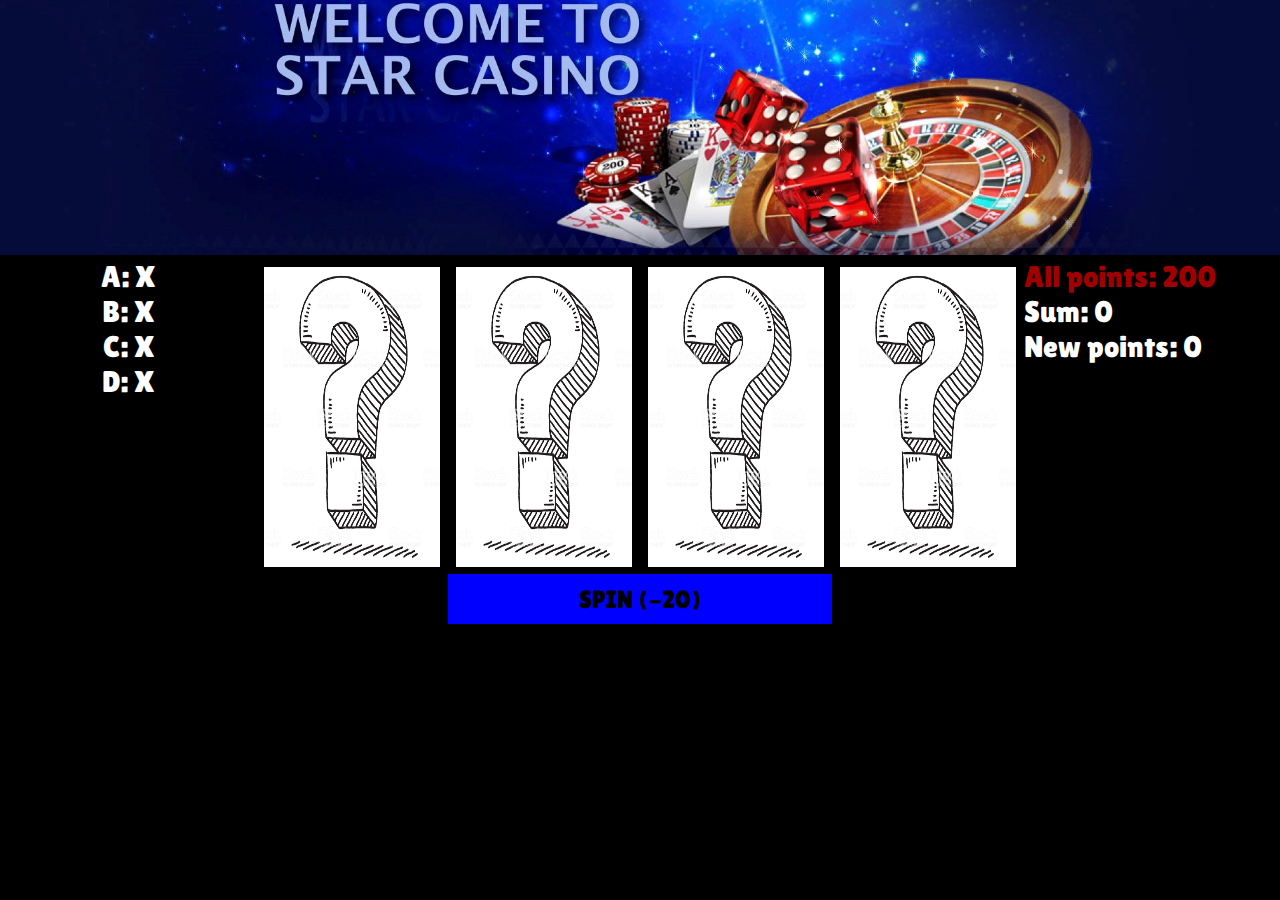
==== panel.html @ cba1f025 "Aktualizacja 2" ====
<!Doctype HTML>
<HTML>
    <Head>
        <title>One Hand Bandit</title>

        <meta name="author" content="FlashLAB Studio">
        <meta charset="UTF-8">
        
        <link href="https://fonts.googleapis.com/css?family=Lilita+One&display=swap" rel="stylesheet">
        
        <link rel="icon" href="Pictures/icon.png">
        <link rel="stylesheet" type="text/css" href="style.css"/>
        <script type="text/javascript" src="saveJS.js"></script>
        <script src="https://ajax.googleapis.com/ajax/libs/jquery/3.4.1/jquery.min.js"></script>
    </Head>
    <body>
        <header>
            <img id="baner" src="Pictures/Casino_baner_9.jpg">
        </header>
        <main>
            <div id="LeftContainer" style="text-align: center;">
                <p id="a">A: X</p>
                <p id="b">B: X</p>
                <p id="c">C: X</p>
                <p id="d">D: X</p>
            </div>
            <div id="CenterContainer">
                <div class="RandomPicture"><img src="Pictures_To_Draw/Pytajnik.jpg"></div>
                <div class="RandomPicture"><img src="Pictures_To_Draw/Pytajnik.jpg"></div>
                <div class="RandomPicture"><img src="Pictures_To_Draw/Pytajnik.jpg"></div>
                <div class="RandomPicture"><img src="Pictures_To_Draw/Pytajnik.jpg"></div>
                <button id="SpinButton" type="button" onclick="spin();">SPIN (-20)</button>
            </div>
            <div id="RightContainer">
                <p id="points">All points: 200</p>
                <p id="sum">Sum: 0</p>
                <p id="newPoints">New points: 0</p>
            </div>
        </main>
        <div id="pointsTable">

        </div>
    </body>
</HTML>
---- style.css ----
*{
    margin: 0px;
    padding: 0px;
}
/* --------------------- */
#baner{
    width: 100%;
    height: auto;
}
#LeftContainer{
    width: 20%;
    height: auto;
}
#CenterContainer{
    width: 60%;
    height: auto;
}
#RightContainer{
    width: 20%;
    height: auto;
}
#SpinButton{
    width: 50%;
    height: 50px;
    display: block;
    margin: auto;

    border: 0px;
    background-color: blue;
    font-family: 'Lilita One', cursive;
    font-size: 25px;
}
#SpinButton:active{
    background-color: royalblue;
}
/* --------------------- */



/* --------------------- */
body{
    background-color: black;
    font-family: 'Lilita One', cursive;
}
main{
    width: 100%;
    height: auto;

    margin: 0px;
    padding: 0px;

    display: flex;
    align-items: flex-start;
}
footer{
    width: 100%;
    height: auto;

    display: flex;
    justify-content: center;
    align-items: center;
    height: 8vh;

    background-color: rgb(19, 21, 31);
    color: rgb(255, 255, 255);
}
#points{
    color: rgb(160, 0, 0);
}
div#LeftContainer > img{
    width: 100%;
    height: 100%;
    float: left;

    padding: 0px;
}
div#RightContainer > img{
    width: 100%;
    height: 100%;
    right: 0px;

    padding: 0px;
}
.RandomPicture{
    display: block;
    width: 23%;
    height: 300px;
    margin: 1%;
    box-sizing: border-box;
    
    float: left;
}

.RandomPicture > img
{
    width: 100%;
    height: 100%
}
p{
    color: white;
    font-size: 30px;
}
#pointsTable{
    text-align: center;
}
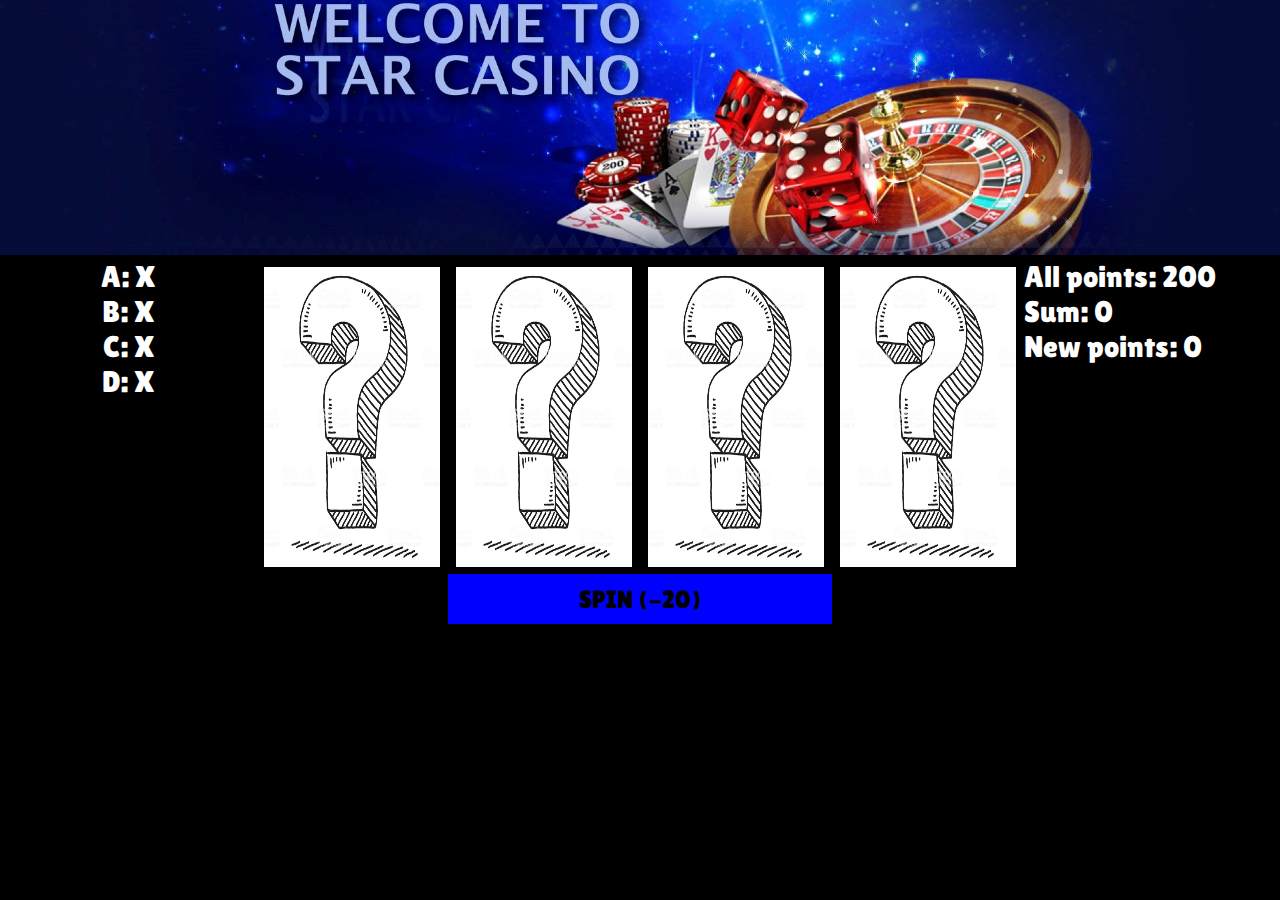
==== commit adc9795e: "Aktualizacja 3" ====
--- a/panel.html
+++ b/panel.html
@@ -1,3 +1,5 @@
+<!-- Panel is page for administrator witch more function and information displayed-->
+
 <!Doctype HTML>
 <HTML>
     <Head>
@@ -10,7 +12,7 @@
         
         <link rel="icon" href="Pictures/icon.png">
         <link rel="stylesheet" type="text/css" href="style.css"/>
-        <script type="text/javascript" src="saveJS.js"></script>
+        <script type="text/javascript" src="JSpanel.js"></script>
         <script src="https://ajax.googleapis.com/ajax/libs/jquery/3.4.1/jquery.min.js"></script>
     </Head>
     <body>
--- a/style.css
+++ b/style.css
@@ -34,7 +34,9 @@
     background-color: royalblue;
 }
 /* --------------------- */
-
+span.red{
+    color: red;
+}
 
 
 /* --------------------- */
@@ -52,6 +54,11 @@
     display: flex;
     align-items: flex-start;
 }
+h1{
+    text-align: center;
+    color: white;
+    margin-top: 20vh;
+}
 footer{
     width: 100%;
     height: auto;
@@ -63,9 +70,6 @@
 
     background-color: rgb(19, 21, 31);
     color: rgb(255, 255, 255);
-}
-#points{
-    color: rgb(160, 0, 0);
 }
 div#LeftContainer > img{
     width: 100%;
@@ -102,4 +106,11 @@
 }
 #pointsTable{
     text-align: center;
+}
+div.author a{
+    text-decoration: none;
+    color: white;
+}
+div.author a:hover{
+    color: red;
 }